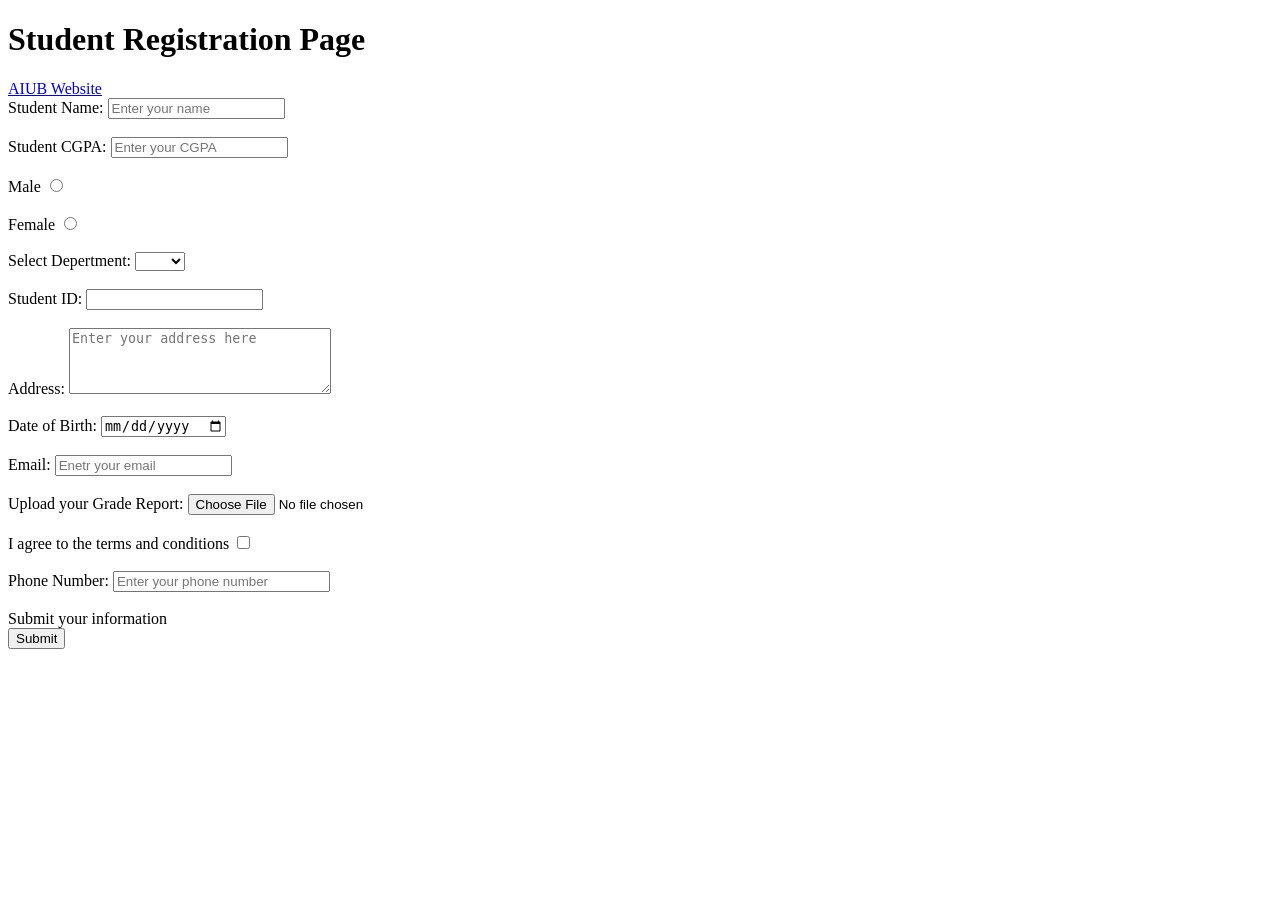
==== Lab2/Page/Registration.html @ e3982515 "Added form" ====
<!DOCTYPE html>
<html lang="en">
<head>
    <title>Student Registration</title>
    
</head>
<body>
    <link rel="stylesheet" href="/lab2/Design/Style.css">
    <head>
        <h1>Student Registration Page</h1>
    </head>

    <div class="navbar">
         <a href="www.aiub.edu">AIUB Website</a>
    </div>
    <form>
         <label for="Name">Student Name: </label>
         <input type="text" id="Name" name="StudentName" placeholder="Enter your name"><br><br>

         <label for="CGPA">Student CGPA: </label>
         <input type="text" id="CGPA" name="StudentCGPA" placeholder="Enter your CGPA"><br><br>

         <label for="GenderMale">Male</label>
         <input type="radio" id="GenderMale" name="Gender" value="Male"><br><br>

         <label for="GenderFemale">Female</label>
         <input type="radio" id="GenderFemale" name="Gender" value="Female"><br><br>

         <label for="StudentDepertment">Select Depertment: </label>
         <select name="Depertment" id="StudentDepertment">
            <option value=""> </option>
            <option value="cse">CSE</option>
            <option value="eee">EEE</option>
            <option value="bba">BBA</option>
            <option value="ipe">IPE</option>
         </select><br><br>

         <label for="StudentID">Student ID: </label>
         <input type="text" id="ID" name="StudentId"><br><br>

         <label for="StudentAddress">Address: </label>
         <textarea name="StudentAddress" id="Address" rows="4" cols="30" placeholder="Enter your address here"></textarea><br><br>

         <label for="StudentDOB">Date of Birth: </label>
         <input type="date" id="DOB" name="StudentDOB"><br><br>

         <label for="StudentEmail">Email: </label>
         <input type="text" name="Email" id="StudentEmail" placeholder="Enetr your email"><br><br>

         <label for="StudentGrade">Upload your Grade Report: </label>
         <input type="file" name="Grade" id="StudentGrade"><br><br>

         <label for="CheckBox">I agree to the terms and conditions </label>
         <input type="checkbox" name="CheckBox" id="Checkbox"><br><br>

         <label for="StudentPhone">Phone Number:</label>
         <input type="text" name="Phonenumber" id="StudentPhone" placeholder="Enter your phone number" size="25"><br><br>

         <label for="Submit">Submit your information</label><br>
         <button type="submit">Submit

         </button>

    </form>
</body>
</html>
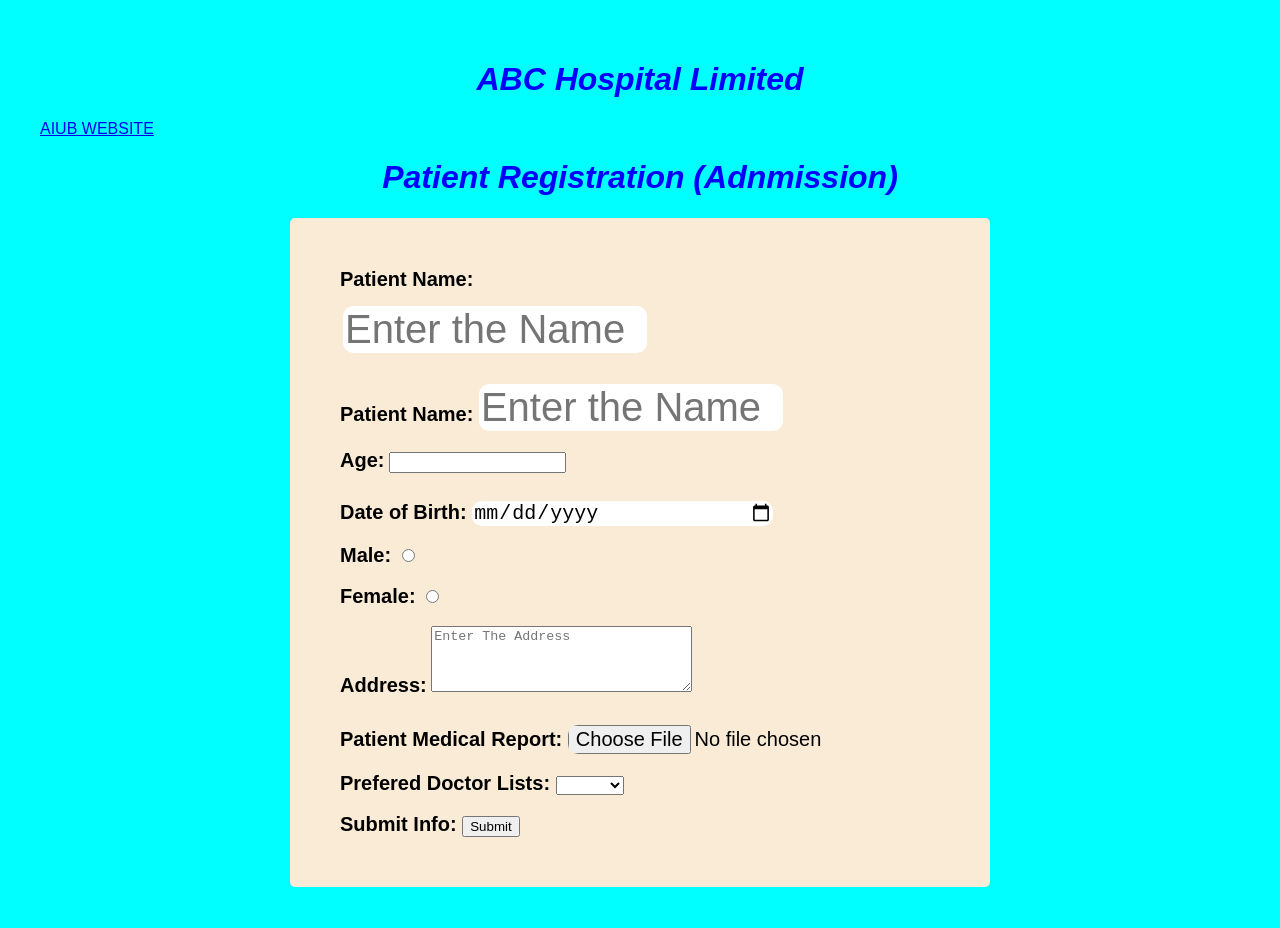
==== commit 58284c6b: "Added form" ====
--- a/Lab2/Page/Registration.html
+++ b/Lab2/Page/Registration.html
@@ -1,65 +1,72 @@
 <!DOCTYPE html>
-<html lang="en">
-<head>
-    <title>Student Registration</title>
-    
-</head>
-<body>
-    <link rel="stylesheet" href="/lab2/Design/Style.css">
+<html>
+    <title> Registration Page </title>
+    <body>
+        <link rel="stylesheet" href="/Lab2/Design/Style.css">
+   
+    <div class="header">
+        <h1> ABC Hospital Limited </h1>
+    </div>
+
+    <div class = "topnav">
+        <a href="https://www.aiub.edu/"> AIUB WEBSITE </a>
+    </div>
+
     <head>
-        <h1>Student Registration Page</h1>
+        <h1> Patient Registration (Adnmission) </h1>
     </head>
 
-    <div class="navbar">
-         <a href="www.aiub.edu">AIUB Website</a>
-    </div>
     <form>
-         <label for="Name">Student Name: </label>
-         <input type="text" id="Name" name="StudentName" placeholder="Enter your name"><br><br>
+        <table> 
+            <tr><label for ="Name">Patient Name: </label></tr>
+            <td><input type ="text" id="Name" name ="PatientName" placeholder = "Enter the Name"> <br><br></td>
+        </table>
 
-         <label for="CGPA">Student CGPA: </label>
-         <input type="text" id="CGPA" name="StudentCGPA" placeholder="Enter your CGPA"><br><br>
+        
+        <label for ="Name">Patient Name: </label>
+        <input type ="text" id="Name" name ="PatientName" placeholder = "Enter the Name"> <br><br>
 
-         <label for="GenderMale">Male</label>
-         <input type="radio" id="GenderMale" name="Gender" value="Male"><br><br>
+        <label for="Age">Age:</label>
+        <input type="number" id="Age" name="PatientAge"><br><br>
 
-         <label for="GenderFemale">Female</label>
-         <input type="radio" id="GenderFemale" name="Gender" value="Female"><br><br>
+        <label for="DOB"> Date of Birth: </label>
+        <input type="date" id="DOB" name ="PatientDOB"> <br><br>
 
-         <label for="StudentDepertment">Select Depertment: </label>
-         <select name="Depertment" id="StudentDepertment">
-            <option value=""> </option>
-            <option value="cse">CSE</option>
-            <option value="eee">EEE</option>
-            <option value="bba">BBA</option>
-            <option value="ipe">IPE</option>
-         </select><br><br>
+        <label for="GenderMale"> Male: </label>
+        <input type = "radio" id="GenderMale" name="Gender" value="Male">
+        
+        <br><br>
 
-         <label for="StudentID">Student ID: </label>
-         <input type="text" id="ID" name="StudentId"><br><br>
+        <label for="GenderFemale"> Female: </label>
+        <input type = "radio" id="GenderFemale" name="Gender" value="Female">
 
-         <label for="StudentAddress">Address: </label>
-         <textarea name="StudentAddress" id="Address" rows="4" cols="30" placeholder="Enter your address here"></textarea><br><br>
+        
 
-         <label for="StudentDOB">Date of Birth: </label>
-         <input type="date" id="DOB" name="StudentDOB"><br><br>
+        <br><br>
 
-         <label for="StudentEmail">Email: </label>
-         <input type="text" name="Email" id="StudentEmail" placeholder="Enetr your email"><br><br>
+        <label for="Address">Address:</label>
+        <textarea id="Address" name ="PatientAddress" rows="4" cols="30" placeholder="Enter The Address"></textarea>
 
-         <label for="StudentGrade">Upload your Grade Report: </label>
-         <input type="file" name="Grade" id="StudentGrade"><br><br>
+        <br><br>
 
-         <label for="CheckBox">I agree to the terms and conditions </label>
-         <input type="checkbox" name="CheckBox" id="Checkbox"><br><br>
+        <label for="InsertFiles">Patient Medical Report: </label>
+        <input type ="file" id="InsertFiles" name="PatientFile">
 
-         <label for="StudentPhone">Phone Number:</label>
-         <input type="text" name="Phonenumber" id="StudentPhone" placeholder="Enter your phone number" size="25"><br><br>
+        <br><br>
 
-         <label for="Submit">Submit your information</label><br>
-         <button type="submit">Submit
+        <label for ="Doctor">Prefered Doctor Lists: </label>
+       
+        <select>
+            <option value="Default"> </option>
+            <option value="Cardiac"> Cardiac</option>
+            <option value="Skin"> Skin </option>
+        </select>
 
-         </button>
+        <br><br>
+
+        <label for="Submit">Submit Info: </label>
+        <input type="submit" id="submit" name="DataSubmit">
+        
 
     </form>
 </body>
--- a/Lab2/Design/Style.css
+++ b/Lab2/Design/Style.css
@@ -0,0 +1,56 @@
+/*Style the page*/
+body{
+    font-family: 'Segoe UI', Tahoma, Geneva, Verdana, sans-serif;
+    font-size: 16px;
+    background-color: aqua;
+    padding: 10px;
+    margin: 30px;
+}
+h1{
+    text-align: center;
+    font-style: italic;
+    color: blue;
+}
+form{
+align-content: center;
+max-width: 600px;
+margin: 0 auto;
+padding: 50px;
+border-radius: 5px;
+background-color: antiquewhite;
+}
+label{
+    font-size: 20px;
+    font-weight: bold;
+    color: black
+    ;
+}
+input[type="text"],input[type="date"],input[type="file"]{
+    width: 300px;
+    margin-top: 10px;
+    border: 20px;
+    border-radius: 10px;
+    font-size: 20px;
+    border-bottom: 1px;
+    align-content: center;
+}
+
+#Name{
+    font-family: 'Gill Sans', 'Gill Sans MT', Calibri, 'Trebuchet MS', sans-serif;
+    font-size: 40px;
+}
+input[type="button"]:hover{
+    background-color: rgb(62, 239, 17);
+    cursor: pointer;
+    display: flex;
+}
+#Address{
+    max-width: 300px;
+    min-width: 100px;
+    resize: vertical;
+}
+.navbar{
+    align-content: center;
+    font-size: 20px;
+    font-weight: bold;
+}
